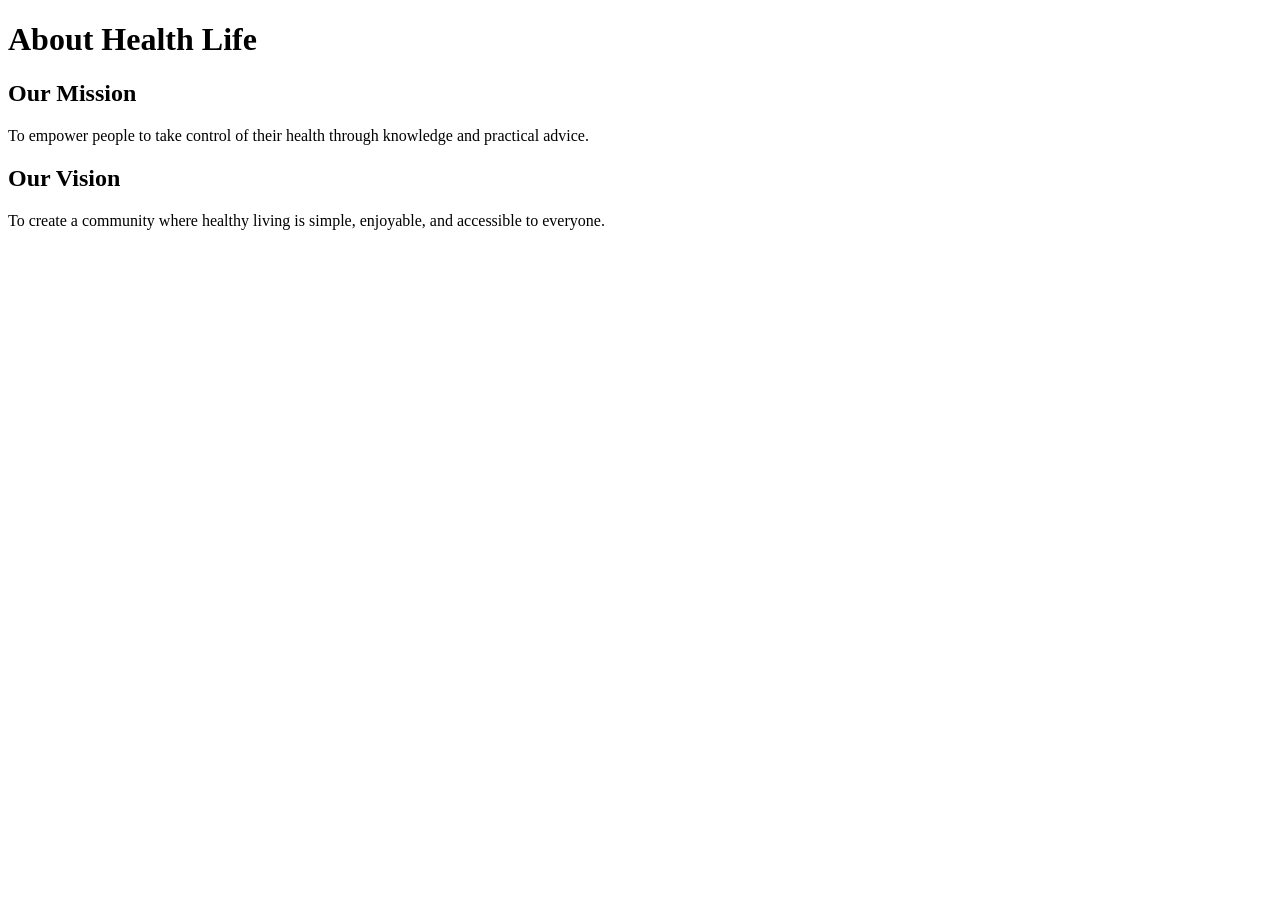
==== about.html @ 07a84508 "Update about.html" ====
<!DOCTYPE html>
<html lang="en">
<head>
  <meta charset="UTF-8">
  <meta name="viewport" content="width=device-width, initial-scale=1.0">
  <title>About - Health Life</title>
  <link rel="stylesheet" href="style.css">
</head>
<body>
  <header class="header">
    <h1 class="header-title">About Health Life</h1>
  </header>

  <main class="about-main">
    <section class="about-section">
      <div class="about-text">
        <h2 class="section-title">Our Mission</h2>
        <p class="section-text">
          To empower people to take control of their health through knowledge and practical advice.
        </p>

        <h2 class="section-title">Our Vision</h2>
        <p class="section-text">
          To create a community where healthy living is simple, enjoyable, and accessible to everyone.
        </p>
      </div>
    </section>
  </main>
</body>
</html>
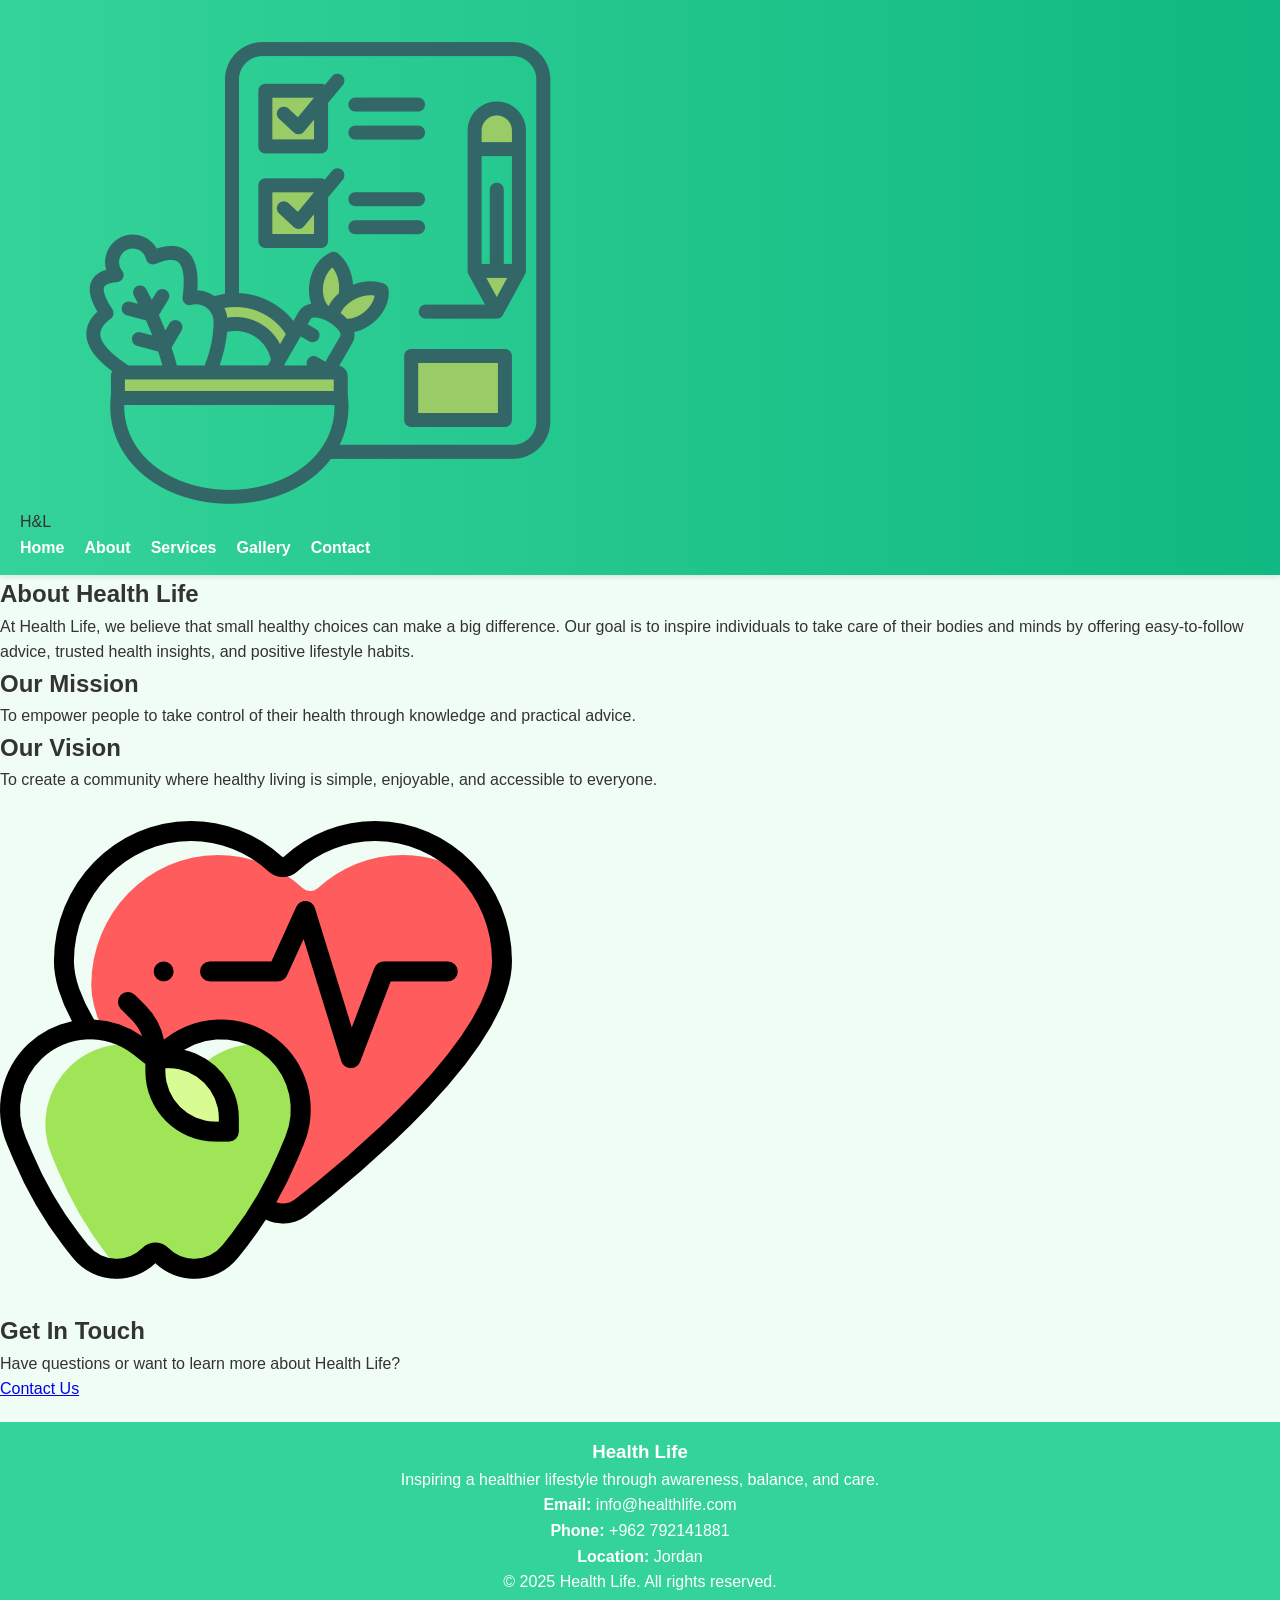
==== commit f6f3b422: "Update about.html add real phone number" ====
--- a/about.html
+++ b/about.html
@@ -1,31 +1,87 @@
+
 <!DOCTYPE html>
 <html lang="en">
 <head>
   <meta charset="UTF-8">
   <meta name="viewport" content="width=device-width, initial-scale=1.0">
-  <title>About - Health Life</title>
-  <link rel="stylesheet" href="style.css">
+  <title>About </title>
+  <link rel="stylesheet" href="css/style.css">
 </head>
-<body>
+<body class="about-page">
+
   <header class="header">
-    <h1 class="header-title">About Health Life</h1>
-  </header>
+    <div class="logo"> H&L
+            <img src="img/meal.png" alt="healthy-live">
+        </div>
+        <nav class="nav">
+            <ul class="nav-list">
+                <li><a href="index.html" class="nav-link">Home</a></li>
+                <li><a href="about.html" class="nav-link active">About</a></li>
+                <li><a href="services.html" class="nav-link">Services</a></li>
+                <li><a href="gallery.html" class="nav-link">Gallery</a></li>
+                <li><a href="contact.html" class="nav-link">Contact</a></li>
+            </ul>
+        </nav>
+     </header>
+     <section class="page-hero">
+      <h1>About Health Life</h1>
+      <p> At Health Life, we believe that small healthy choices can make a big difference. 
+        Our goal is to inspire individuals to take care of their bodies and minds by offering 
+        easy-to-follow advice, trusted health insights, and positive lifestyle habits.
+    </p>
+     </section>
 
   <main class="about-main">
     <section class="about-section">
-      <div class="about-text">
-        <h2 class="section-title">Our Mission</h2>
-        <p class="section-text">
-          To empower people to take control of their health through knowledge and practical advice.
-        </p>
+  <div class="about-content">
 
-        <h2 class="section-title">Our Vision</h2>
-        <p class="section-text">
-          To create a community where healthy living is simple, enjoyable, and accessible to everyone.
-        </p>
-      </div>
-    </section>
+    <div class="about-text">
+      <h2 class="section-title">Our Mission</h2>
+      <p class="section-text">
+        To empower people to take control of their health through knowledge and practical advice.
+      </p>
+
+      <h2 class="section-title">Our Vision</h2>
+      <p class="section-text">
+        To create a community where healthy living is simple, enjoyable, and accessible to everyone.
+      </p>
+    </div>
+
+    <div class="about-image">
+      <img src="img/health.png" alt="Healthy Life">
+    </div>
+  </div>
+</section>
+
+    <section class="about-contact">
+  <h2>Get In Touch</h2>
+  <p>
+    Have questions or want to learn more about Health Life?
+  </p>
+  <a href="contact.html" class="about-btn">Contact Us</a>
+</section>
   </main>
+
+  <footer class="footer">
+  <div class="footer-container">
+
+    <div class="footer-brand">
+      <h3>Health Life</h3>
+      <p>Inspiring a healthier lifestyle through awareness, balance, and care.</p>
+    </div>
+
+    <div class="footer-info">
+      <p><strong>Email:</strong> info@healthlife.com</p>
+      <p><strong>Phone:</strong> +962 792141881</p>
+      <p><strong>Location:</strong> Jordan</p>
+    </div>
+
+  </div>
+
+  <p class="footer-copy">
+    © 2025 Health Life. All rights reserved.
+  </p>
+</footer>
+
 </body>
 </html>
-
--- a/css/style.css
+++ b/css/style.css
@@ -0,0 +1,110 @@
+* {
+    margin: 0;
+    padding: 0;
+    box-sizing: border-box;
+    font-family: Arial, sans-serif;
+}
+
+
+body {
+    background-color: #f0fdf4;
+    color: #333;
+    line-height: 1.6;
+}
+
+
+.header {
+    background: linear-gradient(90deg, #34d399, #10b981);
+    padding: 15px 20px;
+    position: sticky;
+    top: 0;
+    z-index: 100;
+    box-shadow: 0 2px 5px rgba(0,0,0,0.1);
+}
+
+.nav-list {
+    display: flex;
+    list-style: none;
+    gap: 20px;
+}
+
+.nav-link {
+    text-decoration: none;
+    color: white;
+    font-weight: bold;
+    transition: 0.3s;
+}
+
+.nav-link:hover {
+    color: #e0f2f1;
+    transform: scale(1.1);
+}
+
+
+.hero {
+    background-color: linear-gradient(to right, #d9f9f1, #a7f0d5);
+    text-align: center;
+    padding: 80px 20px;
+    border-radius: 12px;
+    margin: 20px;
+}
+
+.hero-title {
+    font-size: 2.5rem;
+    color: #16a34a;
+    margin-bottom: 15px;
+}
+
+.hero-text {
+    font-size: 1.2rem;
+    color: #065f46;
+}
+.hero-btn {
+    display: inline-block;
+    margin-top: 20px;
+    padding: 12px 25px;
+    background-color: #16a34a;
+    color: white;
+    text-decoration: none;
+    border-radius: 8px;
+    font-weight: bold;
+    transition: 0.3s;
+}
+
+
+.topics {
+    display: grid;
+    grid-template-columns: repeat(auto-fit, minmax(220px, 1fr));
+    gap: 20px;
+    max-width: 1000px;
+    margin: 40px auto;
+    padding: 0 20px;
+}
+
+.topic-card {
+    background-color: #d1fae5;
+    padding: 25px;
+    border-radius: 12px;
+    box-shadow: 0 4px 6px rgba(0,0,0,0.1);
+    text-align: center;
+}
+
+.topic-title {
+    font-size: 1.5rem;
+    color: #065f46;
+    margin-bottom: 10px;
+}
+
+.topic-desc {
+    font-size: 1rem;
+    color: #065f46;
+}
+
+.footer {
+    text-align: center;
+    padding: 15px;
+    background-color: #34d399;
+    color: white;
+    margin-top: 20px;
+}
+
